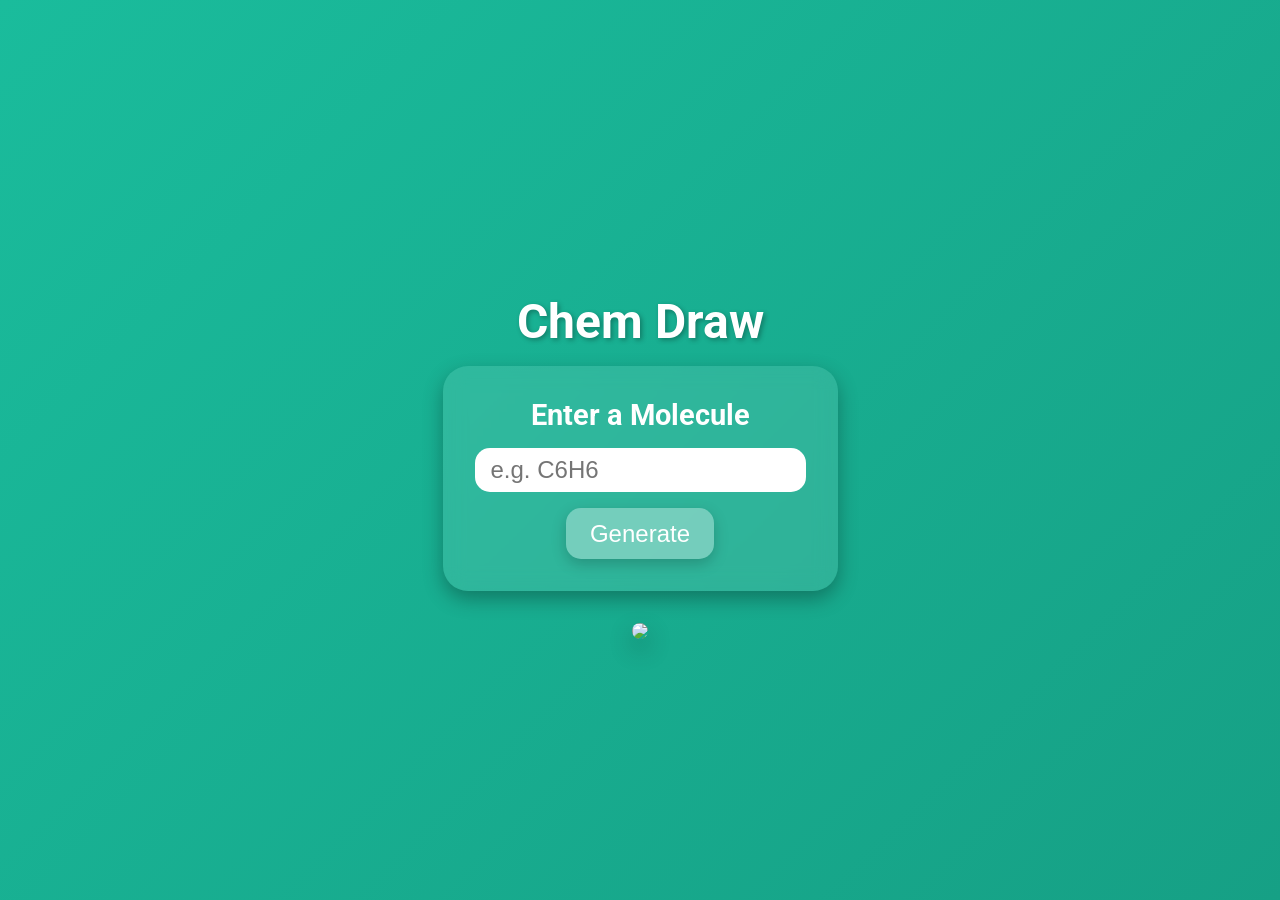
==== templates/index.html @ 0d9d14cb "Furnished some frontend" ====
<!DOCTYPE html>
<html>

<head>
    <title>Chem Draw</title>
    <link href="https://fonts.googleapis.com/css2?family=Roboto:wght@400;700&display=swap" rel="stylesheet">
    <style>
        body {
            margin: 0;
            padding: 0;
            font-family: 'Roboto', sans-serif;
            background: linear-gradient(135deg, #1abc9c, #16a085);
            display: flex;
            flex-direction: column;
            justify-content: center;
            align-items: center;
            min-height: 100vh;
            color: #fff;
        }

        h1 {
            font-size: 3rem;
            text-shadow: 2px 2px 5px rgba(0, 0, 0, 0.3);
            margin-bottom: 1rem;
        }

        #faltu {
            display: flex;
            flex-direction: column;
            align-items: center;
            background: rgba(255, 255, 255, 0.1);
            padding: 2rem;
            border-radius: 25px;
            box-shadow: 0 8px 20px rgba(0, 0, 0, 0.3);
            backdrop-filter: blur(10px);
            gap: 1rem;
        }

        #faltu h2 {
            font-size: 1.8rem;
            margin: 0;
        }

        #formula {
            padding: 0.5rem 1rem;
            font-size: 1.5rem;
            border-radius: 15px;
            border: none;
            outline: none;
            min-width: 250px;
            transition: all 0.3s ease;
        }

        #formula:focus {
            box-shadow: 0 0 10px #fff;
            transform: scale(1.05);
        }

        button {
            padding: 0.7rem 1.5rem;
            font-size: 1.5rem;
            border: none;
            border-radius: 15px;
            background: #ffffff55;
            color: #fff;
            cursor: pointer;
            transition: all 0.3s ease;
            box-shadow: 0 5px 15px rgba(0, 0, 0, 0.2);
        }

        button:hover {
            background: #fff;
            color: #16a085;
            transform: translateY(-2px) scale(1.05);
            box-shadow: 0 8px 20px rgba(0, 0, 0, 0.3);
        }

        #result {
            margin-top: 2rem;
            max-width: 80%;
            border-radius: 20px;
            box-shadow: 0 10px 25px rgba(0, 0, 0, 0.3);
            transition: transform 0.3s ease;
        }

        #result:hover {
            transform: scale(1.02);
        }

        @media (max-width: 600px) {
            #faltu {
                width: 90%;
            }

            #formula {
                width: 100%;
            }
        }
    </style>
</head>

<body>
    <h1>Chem Draw</h1>

    <div id="faltu">
        <h2>Enter a Molecule</h2>
        <input type="text" id="formula" placeholder="e.g. C6H6">
        <button onclick="backend()">Generate</button>
    </div>

    <img src="/static/molecules_grid.png?v=0" id="result">

    <script>
        async function backend() {
            const formula = document.getElementById("formula").value;
            if (!formula) return alert("Enter a formula");

            await fetch("/generate", {
                method: "POST",
                headers: { "Content-Type": "application/json" },
                body: JSON.stringify({ formula })
            });

            // cache buster
            const img = document.getElementById("result");
            img.src = "/static/molecules_grid.png?v=" + Date.now();
        }
    </script>
</body>

</html>
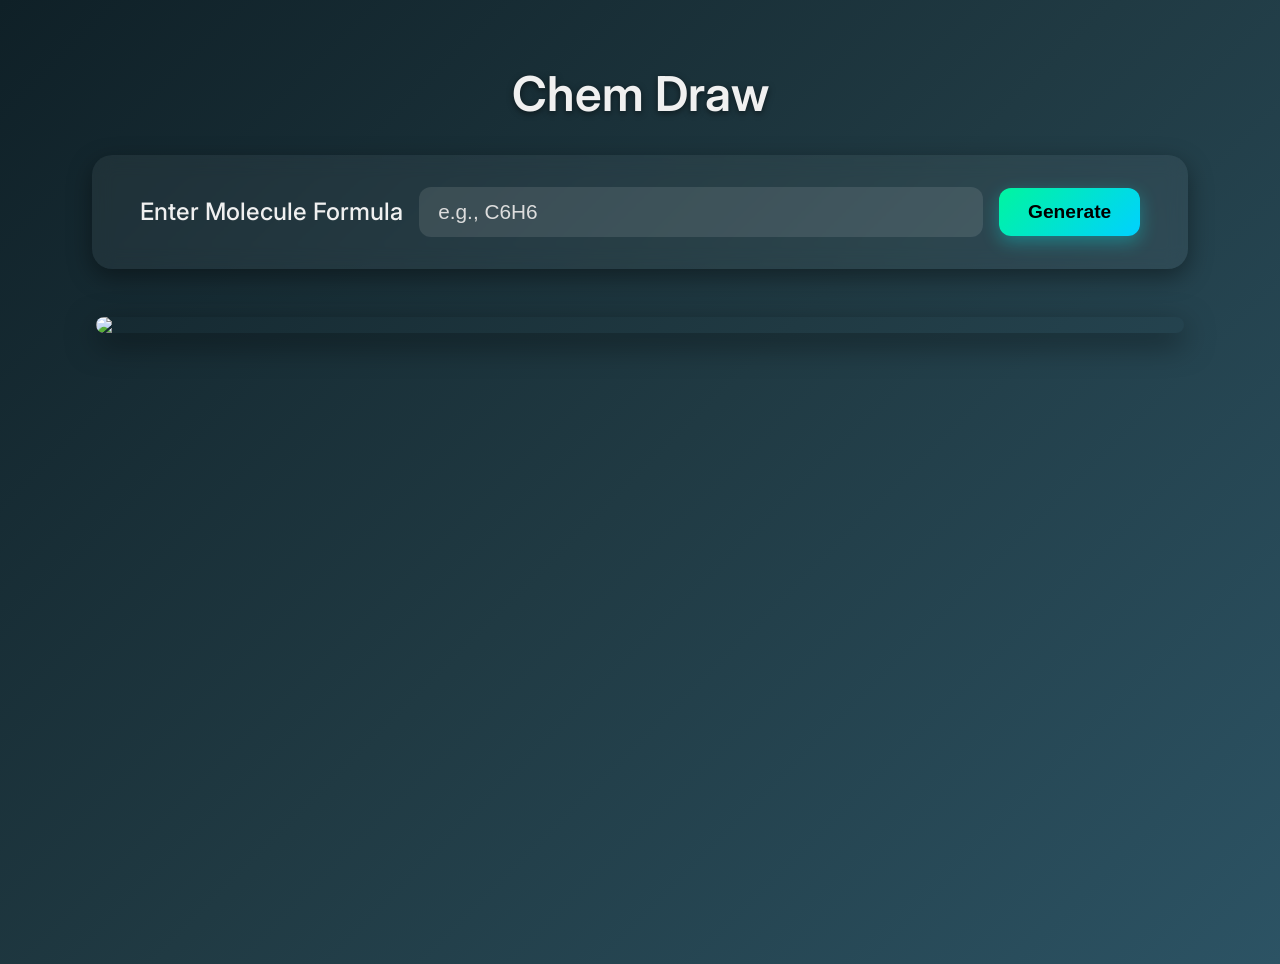
==== commit cd4425cb: "trying new frontend" ====
--- a/templates/index.html
+++ b/templates/index.html
@@ -3,83 +3,96 @@
 
 <head>
     <title>Chem Draw</title>
-    <link href="https://fonts.googleapis.com/css2?family=Roboto:wght@400;700&display=swap" rel="stylesheet">
+    <link href="https://fonts.googleapis.com/css2?family=Inter:wght@400;600&display=swap" rel="stylesheet">
     <style>
         body {
             margin: 0;
-            padding: 0;
-            font-family: 'Roboto', sans-serif;
-            background: linear-gradient(135deg, #1abc9c, #16a085);
+            font-family: 'Inter', sans-serif;
+            background: linear-gradient(135deg, #0f2027, #203a43, #2c5364);
             display: flex;
             flex-direction: column;
-            justify-content: center;
             align-items: center;
             min-height: 100vh;
-            color: #fff;
+            color: #f0f0f0;
+            padding: 2rem 0;
         }
 
         h1 {
             font-size: 3rem;
-            text-shadow: 2px 2px 5px rgba(0, 0, 0, 0.3);
-            margin-bottom: 1rem;
+            font-weight: 600;
+            margin-bottom: 2rem;
+            text-shadow: 0 2px 6px rgba(0, 0, 0, 0.5);
         }
 
         #faltu {
             display: flex;
-            flex-direction: column;
+            flex-direction: row;
             align-items: center;
-            background: rgba(255, 255, 255, 0.1);
-            padding: 2rem;
-            border-radius: 25px;
-            box-shadow: 0 8px 20px rgba(0, 0, 0, 0.3);
+            justify-content: center;
+            gap: 1rem;
+            padding: 2rem 3rem;
+            background: rgba(255, 255, 255, 0.05);
+            border-radius: 20px;
+            box-shadow: 0 8px 25px rgba(0, 0, 0, 0.4);
             backdrop-filter: blur(10px);
-            gap: 1rem;
+            width: 80%;
+            max-width: 1000px;
+            margin-bottom: 3rem;
+            flex-wrap: wrap;
         }
 
         #faltu h2 {
-            font-size: 1.8rem;
+            font-size: 1.5rem;
+            font-weight: 500;
             margin: 0;
+            min-width: 180px;
         }
 
         #formula {
-            padding: 0.5rem 1rem;
-            font-size: 1.5rem;
-            border-radius: 15px;
+            padding: 0.8rem 1.2rem;
+            font-size: 1.3rem;
+            border-radius: 12px;
             border: none;
             outline: none;
+            flex: 1;
             min-width: 250px;
+            background: rgba(255, 255, 255, 0.1);
+            color: #fff;
             transition: all 0.3s ease;
         }
 
+        #formula::placeholder {
+            color: #ddd;
+        }
+
         #formula:focus {
-            box-shadow: 0 0 10px #fff;
-            transform: scale(1.05);
+            box-shadow: 0 0 15px rgba(0, 255, 255, 0.6);
+            transform: scale(1.03);
         }
 
         button {
-            padding: 0.7rem 1.5rem;
-            font-size: 1.5rem;
+            padding: 0.8rem 1.8rem;
+            font-size: 1.2rem;
+            border-radius: 12px;
             border: none;
-            border-radius: 15px;
-            background: #ffffff55;
-            color: #fff;
+            background: linear-gradient(135deg, #00f5a0, #00d1ff);
+            color: #000;
+            font-weight: 600;
             cursor: pointer;
             transition: all 0.3s ease;
-            box-shadow: 0 5px 15px rgba(0, 0, 0, 0.2);
+            box-shadow: 0 6px 18px rgba(0, 255, 255, 0.3);
         }
 
         button:hover {
-            background: #fff;
-            color: #16a085;
             transform: translateY(-2px) scale(1.05);
-            box-shadow: 0 8px 20px rgba(0, 0, 0, 0.3);
+            box-shadow: 0 8px 25px rgba(0, 255, 255, 0.5);
         }
 
         #result {
-            margin-top: 2rem;
-            max-width: 80%;
+            width: 85%;
+            max-width: 1200px;
             border-radius: 20px;
-            box-shadow: 0 10px 25px rgba(0, 0, 0, 0.3);
+            box-shadow: 0 10px 30px rgba(0, 0, 0, 0.5);
             transition: transform 0.3s ease;
         }
 
@@ -87,12 +100,17 @@
             transform: scale(1.02);
         }
 
-        @media (max-width: 600px) {
+        @media (max-width: 900px) {
             #faltu {
+                flex-direction: column;
                 width: 90%;
             }
 
             #formula {
+                width: 100%;
+            }
+
+            button {
                 width: 100%;
             }
         }
@@ -103,8 +121,8 @@
     <h1>Chem Draw</h1>
 
     <div id="faltu">
-        <h2>Enter a Molecule</h2>
-        <input type="text" id="formula" placeholder="e.g. C6H6">
+        <h2>Enter Molecule Formula</h2>
+        <input type="text" id="formula" placeholder="e.g., C6H6">
         <button onclick="backend()">Generate</button>
     </div>
 
@@ -121,7 +139,6 @@
                 body: JSON.stringify({ formula })
             });
 
-            // cache buster
             const img = document.getElementById("result");
             img.src = "/static/molecules_grid.png?v=" + Date.now();
         }
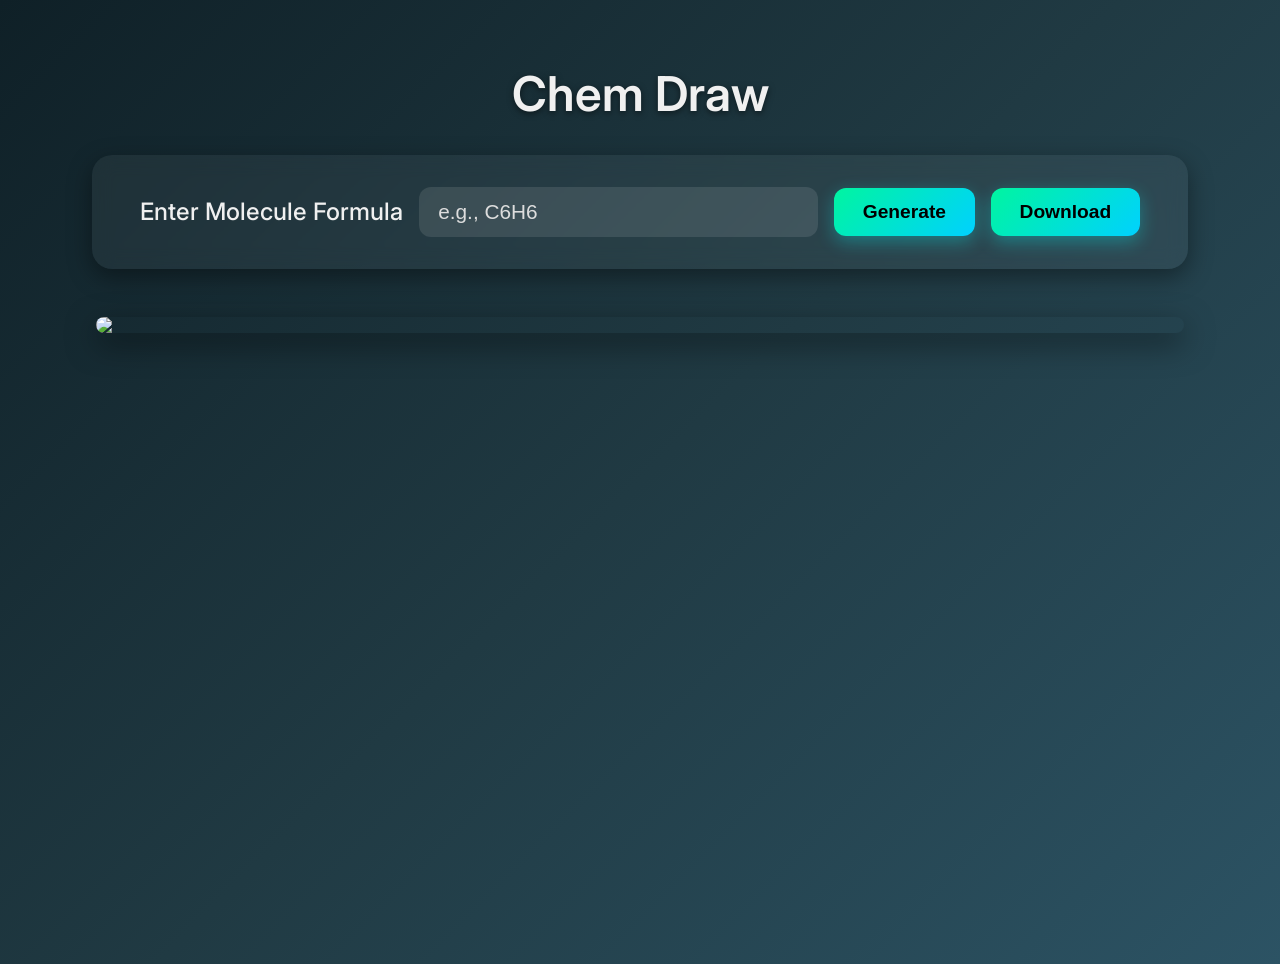
==== commit 120690cd: "Added Unique PNG creation and a download button" ====
--- a/templates/index.html
+++ b/templates/index.html
@@ -122,27 +122,55 @@
 
     <div id="faltu">
         <h2>Enter Molecule Formula</h2>
-        <input type="text" id="formula" placeholder="e.g., C6H6">
-        <button onclick="backend()">Generate</button>
+        <input type="text" id="formula" placeholder="e.g., C6H6" />
+        <button onclick="validate()">Generate</button>
+        <button id="downloadBtn">Download</button>
     </div>
 
     <img src="/static/molecules_grid.png?v=0" id="result">
+    <p id="warn" style="color:red; display:none;">
+        Only C, H, N with valid numbers allowed
+    </p>
 
     <script>
+        function validate() {
+            const s = document.getElementById("formula").value;
+            const warn = document.getElementById("warn");
+
+            const regex = /^((C|H|N)([1-9][0-9]*)?)+$/;
+            warn.style.display = regex.test(s) ? "none" : "block";
+            if (s !== "" && !regex.test(s)) {
+                alert("Only C, H, N with valid numbers allowed (e.g. C6H6)");
+            }
+            else {
+                backend()
+            }
+        }
+
         async function backend() {
             const formula = document.getElementById("formula").value;
             if (!formula) return alert("Enter a formula");
 
-            await fetch("/generate", {
+            const resp = await fetch("/generate", {
                 method: "POST",
                 headers: { "Content-Type": "application/json" },
                 body: JSON.stringify({ formula })
             });
 
+            const data = await resp.json();
+            document.getElementById("result").src = data.img;
+            // img.src = "/static/molecules_grid.png?v=" + Date.now();
+        }
+        
+        document.getElementById("downloadBtn").addEventListener("click", () => {
             const img = document.getElementById("result");
-            img.src = "/static/molecules_grid.png?v=" + Date.now();
-        }
+            const link = document.createElement("a");
+            link.href = img.src;  // Base64 from backend
+            link.download = "molecule.png"; // default filename
+            link.click();
+        });
+
     </script>
 </body>
 
-</html>
+</html>
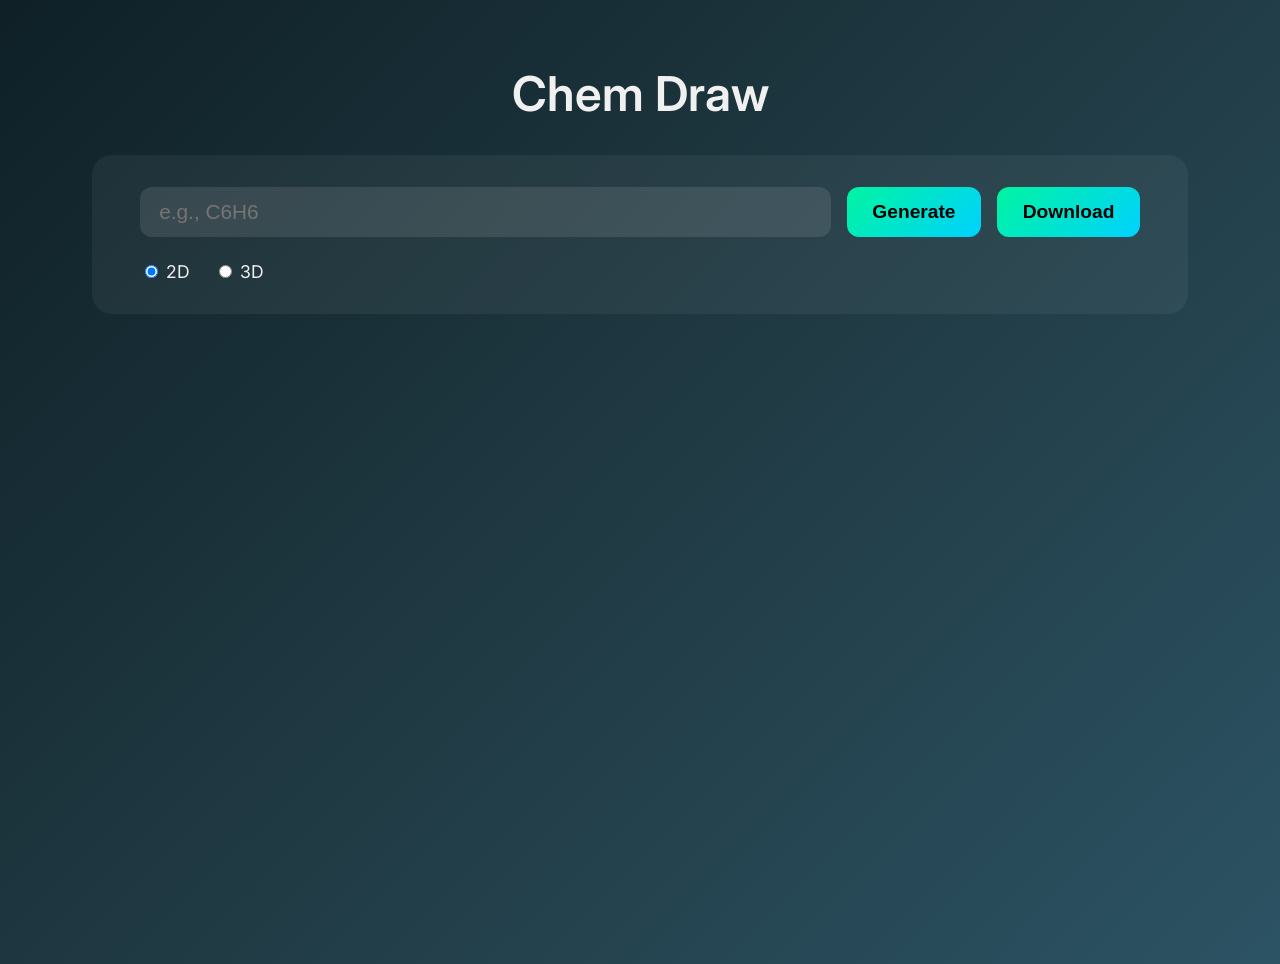
==== commit 03ec0de0: "Added 3D visualization of Molecules" ====
--- a/templates/index.html
+++ b/templates/index.html
@@ -3,151 +3,151 @@
 
 <head>
     <title>Chem Draw</title>
+
+    <script src="https://3Dmol.org/build/3Dmol-min.js"></script>
     <link href="https://fonts.googleapis.com/css2?family=Inter:wght@400;600&display=swap" rel="stylesheet">
+
     <style>
         body {
             margin: 0;
             font-family: 'Inter', sans-serif;
             background: linear-gradient(135deg, #0f2027, #203a43, #2c5364);
-            display: flex;
-            flex-direction: column;
-            align-items: center;
             min-height: 100vh;
             color: #f0f0f0;
             padding: 2rem 0;
         }
 
         h1 {
+            text-align: center;
             font-size: 3rem;
             font-weight: 600;
             margin-bottom: 2rem;
-            text-shadow: 0 2px 6px rgba(0, 0, 0, 0.5);
-        }
-
-        #faltu {
-            display: flex;
-            flex-direction: row;
-            align-items: center;
-            justify-content: center;
+        }
+
+        #Main {
+            margin: 0 auto 2rem auto;
+            display: flex;
+            flex-wrap: wrap;
             gap: 1rem;
             padding: 2rem 3rem;
             background: rgba(255, 255, 255, 0.05);
             border-radius: 20px;
-            box-shadow: 0 8px 25px rgba(0, 0, 0, 0.4);
-            backdrop-filter: blur(10px);
             width: 80%;
             max-width: 1000px;
-            margin-bottom: 3rem;
-            flex-wrap: wrap;
-        }
-
-        #faltu h2 {
-            font-size: 1.5rem;
-            font-weight: 500;
-            margin: 0;
-            min-width: 180px;
         }
 
         #formula {
+            flex: 1;
             padding: 0.8rem 1.2rem;
             font-size: 1.3rem;
             border-radius: 12px;
             border: none;
-            outline: none;
-            flex: 1;
-            min-width: 250px;
             background: rgba(255, 255, 255, 0.1);
             color: #fff;
-            transition: all 0.3s ease;
-        }
-
-        #formula::placeholder {
-            color: #ddd;
-        }
-
-        #formula:focus {
-            box-shadow: 0 0 15px rgba(0, 255, 255, 0.6);
-            transform: scale(1.03);
         }
 
         button {
-            padding: 0.8rem 1.8rem;
+            padding: 0.8rem 1.6rem;
             font-size: 1.2rem;
             border-radius: 12px;
             border: none;
             background: linear-gradient(135deg, #00f5a0, #00d1ff);
-            color: #000;
             font-weight: 600;
             cursor: pointer;
-            transition: all 0.3s ease;
-            box-shadow: 0 6px 18px rgba(0, 255, 255, 0.3);
-        }
-
-        button:hover {
-            transform: translateY(-2px) scale(1.05);
-            box-shadow: 0 8px 25px rgba(0, 255, 255, 0.5);
-        }
-
-        #result {
-            width: 85%;
-            max-width: 1200px;
+        }
+
+        #modeToggle {
+            width: 100%;
+            display: flex;
+            gap: 1.5rem;
+            margin-top: 0.5rem;
+            font-size: 1.1rem;
+        }
+
+        .content {
+            width: 100%;
+            display: flex;
+            justify-content: center;
+        }
+
+        .page {
+            display: none;
+            flex-direction: column;
+            align-items: center;
+            width: 100%;
+        }
+
+        #page2d img {
+            max-width: 80%;
             border-radius: 20px;
-            box-shadow: 0 10px 30px rgba(0, 0, 0, 0.5);
-            transition: transform 0.3s ease;
-        }
-
-        #result:hover {
-            transform: scale(1.02);
-        }
-
-        @media (max-width: 900px) {
-            #faltu {
-                flex-direction: column;
-                width: 90%;
-            }
-
-            #formula {
-                width: 100%;
-            }
-
-            button {
-                width: 100%;
-            }
+        }
+
+        #viewer3d {
+            position: relative;
+            width: 700px;
+            height: 700px;
+            background: #111;
+            border-radius: 100px;
+            box-shadow: 0 20px 50px rgba(0, 0, 0, 0.5);
+        }
+
+        #nav3d {
+            margin-top: 1.5rem;
+            display: flex;
+            gap: 1rem;
+            align-items: center;
+        }
+
+        #indexLabel {
+            font-size: 1.1rem;
         }
     </style>
 </head>
 
 <body>
+
     <h1>Chem Draw</h1>
 
-    <div id="faltu">
-        <h2>Enter Molecule Formula</h2>
+    <div id="Main">
         <input type="text" id="formula" placeholder="e.g., C6H6" />
-        <button onclick="validate()">Generate</button>
+        <button onclick="run()">Generate</button>
         <button id="downloadBtn">Download</button>
+        <div id="modeToggle">
+            <label><input type="radio" name="mode" value="2d" checked> 2D</label>
+            <label><input type="radio" name="mode" value="3d"> 3D</label>
+        </div>
     </div>
 
-    <img src="/static/molecules_grid.png?v=0" id="result">
-    <p id="warn" style="color:red; display:none;">
-        Only C, H, N with valid numbers allowed
-    </p>
+    <div class="content">
+        <div id="page2d" class="page"></div>
+
+        <div id="page3d" class="page">
+            <div id="viewer3d"></div>
+            <div id="nav3d">
+                <button onclick="prevMol()">◀ Previous</button>
+                <span id="indexLabel"></span>
+                <button onclick="nextMol()">Next ▶</button>
+            </div>
+        </div>
+    </div>
 
     <script>
-        function validate() {
-            const s = document.getElementById("formula").value;
-            const warn = document.getElementById("warn");
-
-            const regex = /^((C|H|N)([1-9][0-9]*)?)+$/;
-            warn.style.display = regex.test(s) ? "none" : "block";
-            if (s !== "" && !regex.test(s)) {
-                alert("Only C, H, N with valid numbers allowed (e.g. C6H6)");
-            }
-            else {
-                backend()
-            }
-        }
-
-        async function backend() {
+        function getMode() {
+            return document.querySelector('input[name="mode"]:checked').value;
+        }
+
+        function showPage(id) {
+            document.getElementById("page2d").style.display = "none";
+            document.getElementById("page3d").style.display = "none";
+            document.getElementById(id).style.display = "flex";
+        }
+
+        async function run() {
+            getMode() === "2d" ? run2D() : run3D();
+        }
+
+        async function run2D() {
+            showPage("page2d");
             const formula = document.getElementById("formula").value;
             if (!formula) return alert("Enter a formula");
 
@@ -158,19 +158,85 @@
             });
 
             const data = await resp.json();
-            document.getElementById("result").src = data.img;
-            // img.src = "/static/molecules_grid.png?v=" + Date.now();
-        }
-        
+            document.getElementById("page2d").innerHTML =
+                `<img id="result" src="${data.img}">`;
+
+        }
+
+        let molecules = [];
+        let index = 0;
+
+        async function run3D() {
+            showPage("page3d");
+
+            const formula = document.getElementById("formula").value;
+            if (!formula) return alert("Enter a formula");
+
+            const resp = await fetch("/generate", {
+                method: "POST",
+                headers: { "Content-Type": "application/json" },
+                body: JSON.stringify({ formula })
+            });
+
+            const data = await resp.json();
+
+            molecules = data.molecules;
+
+            if (!molecules.length) {
+                alert("No molecules generated");
+                return;
+            }
+
+            index = 0;
+            renderMol();
+        }
+
+
+        function renderMol() {
+            const box = document.getElementById("viewer3d");
+            box.innerHTML = "";
+
+            box.getBoundingClientRect();
+
+            const viewer = $3Dmol.createViewer(box, { backgroundColor: "black" });
+            viewer.addModel(molecules[index].pdb, "pdb");
+            viewer.setStyle({}, { stick: {} });
+            viewer.zoomTo();
+
+
+            viewer.resize();
+            viewer.render();
+
+            document.getElementById("indexLabel").textContent =
+                `Molecule ${index + 1} / ${molecules.length}`;
+        }
+
+
+        function nextMol() {
+            if (index < molecules.length - 1) {
+                index++;
+                renderMol();
+            }
+        }
+
+        function prevMol() {
+            if (index > 0) {
+                index--;
+                renderMol();
+            }
+        }
+
+
         document.getElementById("downloadBtn").addEventListener("click", () => {
             const img = document.getElementById("result");
             const link = document.createElement("a");
-            link.href = img.src;  // Base64 from backend
-            link.download = "molecule.png"; // default filename
+            link.href = img.src;
+            link.download = "molecule.png";
             link.click();
         });
 
     </script>
+
 </body>
 
 </html>
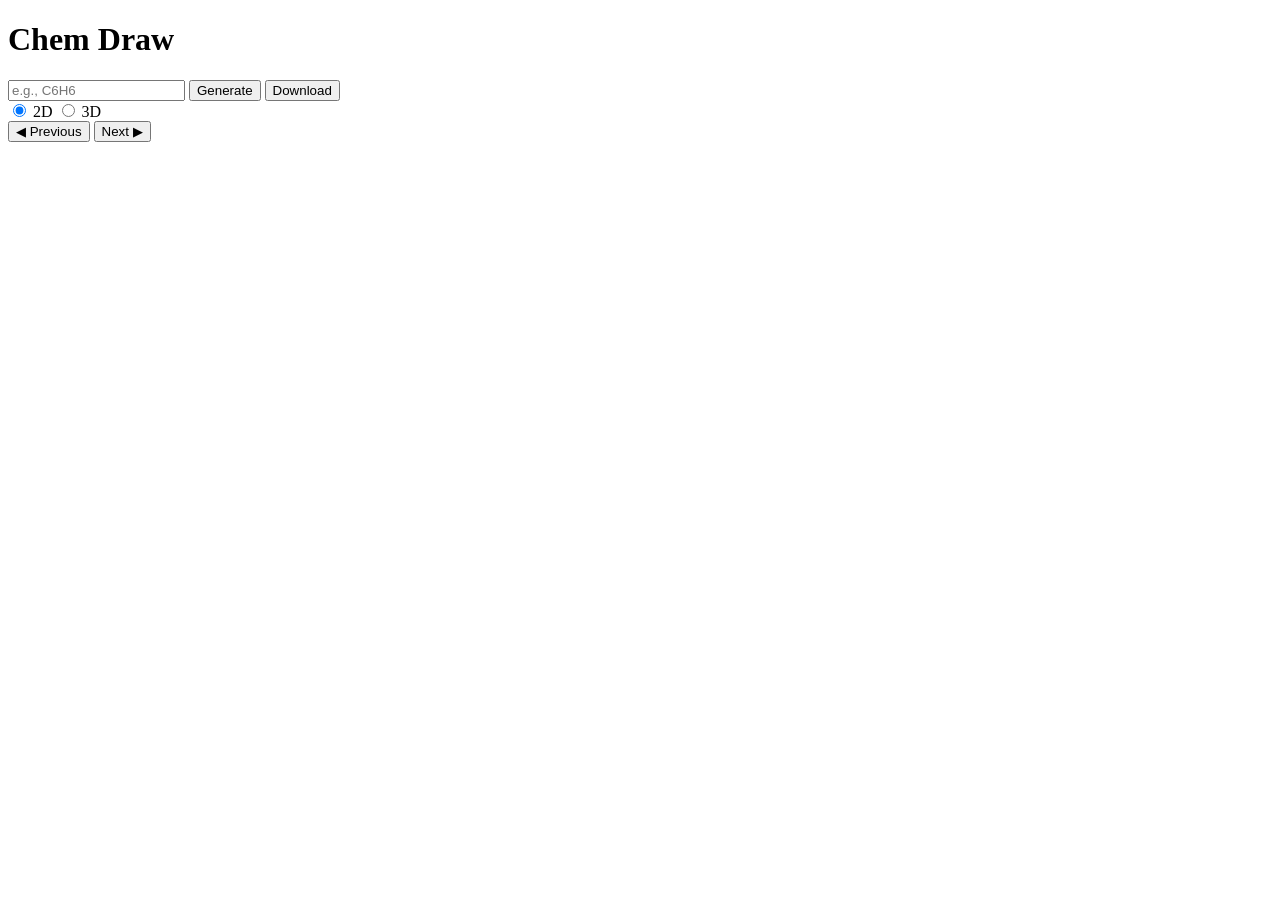
==== commit f3148900: "Imporve UI,Benchmarking" ====
--- a/templates/index.html
+++ b/templates/index.html
@@ -6,102 +6,7 @@
 
     <script src="https://3Dmol.org/build/3Dmol-min.js"></script>
     <link href="https://fonts.googleapis.com/css2?family=Inter:wght@400;600&display=swap" rel="stylesheet">
-
-    <style>
-        body {
-            margin: 0;
-            font-family: 'Inter', sans-serif;
-            background: linear-gradient(135deg, #0f2027, #203a43, #2c5364);
-            min-height: 100vh;
-            color: #f0f0f0;
-            padding: 2rem 0;
-        }
-
-        h1 {
-            text-align: center;
-            font-size: 3rem;
-            font-weight: 600;
-            margin-bottom: 2rem;
-        }
-
-        #Main {
-            margin: 0 auto 2rem auto;
-            display: flex;
-            flex-wrap: wrap;
-            gap: 1rem;
-            padding: 2rem 3rem;
-            background: rgba(255, 255, 255, 0.05);
-            border-radius: 20px;
-            width: 80%;
-            max-width: 1000px;
-        }
-
-        #formula {
-            flex: 1;
-            padding: 0.8rem 1.2rem;
-            font-size: 1.3rem;
-            border-radius: 12px;
-            border: none;
-            background: rgba(255, 255, 255, 0.1);
-            color: #fff;
-        }
-
-        button {
-            padding: 0.8rem 1.6rem;
-            font-size: 1.2rem;
-            border-radius: 12px;
-            border: none;
-            background: linear-gradient(135deg, #00f5a0, #00d1ff);
-            font-weight: 600;
-            cursor: pointer;
-        }
-
-        #modeToggle {
-            width: 100%;
-            display: flex;
-            gap: 1.5rem;
-            margin-top: 0.5rem;
-            font-size: 1.1rem;
-        }
-
-        .content {
-            width: 100%;
-            display: flex;
-            justify-content: center;
-        }
-
-        .page {
-            display: none;
-            flex-direction: column;
-            align-items: center;
-            width: 100%;
-        }
-
-        #page2d img {
-            max-width: 80%;
-            border-radius: 20px;
-        }
-
-        #viewer3d {
-            position: relative;
-            width: 700px;
-            height: 700px;
-            background: #111;
-            border-radius: 100px;
-            box-shadow: 0 20px 50px rgba(0, 0, 0, 0.5);
-        }
-
-        #nav3d {
-            margin-top: 1.5rem;
-            display: flex;
-            gap: 1rem;
-            align-items: center;
-        }
-
-        #indexLabel {
-            font-size: 1.1rem;
-        }
-    </style>
+    <link rel="stylesheet" href="/static/styles.css">
 </head>
 
 <body>
@@ -116,6 +21,7 @@
             <label><input type="radio" name="mode" value="2d" checked> 2D</label>
             <label><input type="radio" name="mode" value="3d"> 3D</label>
         </div>
+        <div id="statusBar" data-state="info"></div>
     </div>
 
     <div class="content">
@@ -131,111 +37,7 @@
         </div>
     </div>
 
-    <script>
-        function getMode() {
-            return document.querySelector('input[name="mode"]:checked').value;
-        }
-
-        function showPage(id) {
-            document.getElementById("page2d").style.display = "none";
-            document.getElementById("page3d").style.display = "none";
-            document.getElementById(id).style.display = "flex";
-        }
-
-        async function run() {
-            getMode() === "2d" ? run2D() : run3D();
-        }
-
-        async function run2D() {
-            showPage("page2d");
-            const formula = document.getElementById("formula").value;
-            if (!formula) return alert("Enter a formula");
-
-            const resp = await fetch("/generate", {
-                method: "POST",
-                headers: { "Content-Type": "application/json" },
-                body: JSON.stringify({ formula })
-            });
-
-            const data = await resp.json();
-            document.getElementById("page2d").innerHTML =
-                `<img id="result" src="${data.img}">`;
-
-        }
-
-        let molecules = [];
-        let index = 0;
-
-        async function run3D() {
-            showPage("page3d");
-
-            const formula = document.getElementById("formula").value;
-            if (!formula) return alert("Enter a formula");
-
-            const resp = await fetch("/generate", {
-                method: "POST",
-                headers: { "Content-Type": "application/json" },
-                body: JSON.stringify({ formula })
-            });
-
-            const data = await resp.json();
-
-            molecules = data.molecules;
-
-            if (!molecules.length) {
-                alert("No molecules generated");
-                return;
-            }
-
-            index = 0;
-            renderMol();
-        }
-
-
-        function renderMol() {
-            const box = document.getElementById("viewer3d");
-            box.innerHTML = "";
-
-            box.getBoundingClientRect();
-
-            const viewer = $3Dmol.createViewer(box, { backgroundColor: "black" });
-            viewer.addModel(molecules[index].pdb, "pdb");
-            viewer.setStyle({}, { stick: {} });
-            viewer.zoomTo();
-
-
-            viewer.resize();
-            viewer.render();
-
-            document.getElementById("indexLabel").textContent =
-                `Molecule ${index + 1} / ${molecules.length}`;
-        }
-
-
-        function nextMol() {
-            if (index < molecules.length - 1) {
-                index++;
-                renderMol();
-            }
-        }
-
-        function prevMol() {
-            if (index > 0) {
-                index--;
-                renderMol();
-            }
-        }
-
-
-        document.getElementById("downloadBtn").addEventListener("click", () => {
-            const img = document.getElementById("result");
-            const link = document.createElement("a");
-            link.href = img.src;
-            link.download = "molecule.png";
-            link.click();
-        });
-
-    </script>
+    <script src="/static/app.js"></script>
 
 </body>
 
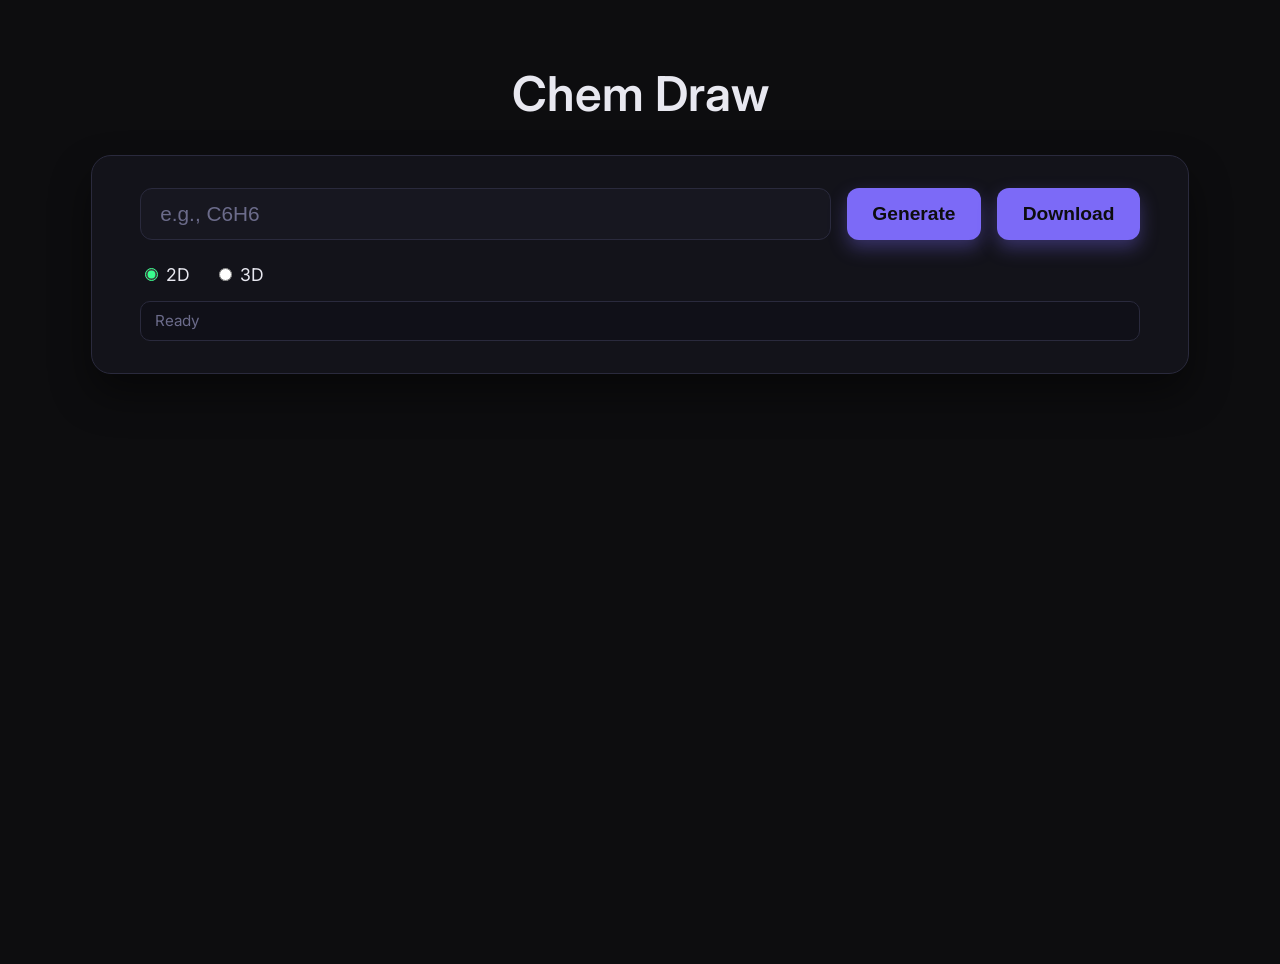
==== commit 75b83917: "Seprate out 2d and 3d requests" ====
--- a/templates/index.html
+++ b/templates/index.html
@@ -15,8 +15,8 @@
 
     <div id="Main">
         <input type="text" id="formula" placeholder="e.g., C6H6" />
-        <button onclick="run()">Generate</button>
-        <button id="downloadBtn">Download</button>
+        <button id="generateBtn" type="button">Generate</button>
+        <button id="downloadBtn" type="button">Download</button>
         <div id="modeToggle">
             <label><input type="radio" name="mode" value="2d" checked> 2D</label>
             <label><input type="radio" name="mode" value="3d"> 3D</label>
@@ -30,9 +30,9 @@
         <div id="page3d" class="page">
             <div id="viewer3d"></div>
             <div id="nav3d">
-                <button onclick="prevMol()">◀ Previous</button>
+                <button id="prevBtn" type="button">◀ Previous</button>
                 <span id="indexLabel"></span>
-                <button onclick="nextMol()">Next ▶</button>
+                <button id="nextBtn" type="button">Next ▶</button>
             </div>
         </div>
     </div>
--- a/static/styles.css
+++ b/static/styles.css
@@ -0,0 +1,271 @@
+body {
+    margin: 0;
+    font-family: 'Inter', sans-serif;
+    background: #0d0d0f;
+    min-height: 100vh;
+    color: #e8e8f0;
+    padding: 2rem 0;
+    position: relative;
+    overflow-x: hidden;
+}
+
+body::before {
+    content: "";
+    position: fixed;
+    inset: 0;
+    background-image:
+        radial-gradient(circle at 1px 1px, rgba(255, 255, 255, 0.05) 1px, transparent 0);
+    background-size: 3px 3px;
+    opacity: 0.08;
+    pointer-events: none;
+    z-index: 0;
+}
+
+body > * {
+    position: relative;
+    z-index: 1;
+}
+
+h1 {
+    text-align: center;
+    font-size: 3rem;
+    font-weight: 600;
+    margin-bottom: 2rem;
+}
+
+#navBar {
+    margin: 0 auto 2rem auto;
+    display: flex;
+    align-items: center;
+    justify-content: space-between;
+    width: 85%;
+    max-width: 1100px;
+    padding: 0.9rem 1.5rem;
+    background: #13131a;
+    border: 1px solid #2a2a3d;
+    border-radius: 16px;
+    box-shadow: 0 18px 36px rgba(0, 0, 0, 0.45);
+}
+
+#navBrand {
+    font-size: 1.4rem;
+    font-weight: 600;
+    color: #e8e8f0;
+    letter-spacing: 0.02em;
+}
+
+#navLinks {
+    display: flex;
+    gap: 1rem;
+}
+
+.navLink {
+    text-decoration: none;
+    color: #6b6b8a;
+    font-weight: 600;
+    padding: 0.3rem 0.2rem;
+    border-bottom: 2px solid transparent;
+}
+
+.navLink.active {
+    color: #39ff8f;
+    border-bottom-color: #39ff8f;
+}
+
+#Main {
+    margin: 0 auto 2rem auto;
+    display: flex;
+    flex-wrap: wrap;
+    gap: 1rem;
+    padding: 2rem 3rem;
+    background: #13131a;
+    border-radius: 20px;
+    border: 1px solid #2a2a3d;
+    box-shadow: 0 20px 40px rgba(0, 0, 0, 0.45);
+    width: 80%;
+    max-width: 1000px;
+}
+
+#ViewMain {
+    margin: 0 auto 2rem auto;
+    display: flex;
+    flex-wrap: wrap;
+    gap: 1rem;
+    padding: 2rem 3rem;
+    background: #13131a;
+    border-radius: 20px;
+    border: 1px solid #2a2a3d;
+    box-shadow: 0 20px 40px rgba(0, 0, 0, 0.45);
+    width: 80%;
+    max-width: 1000px;
+}
+
+#formula {
+    flex: 1;
+    padding: 0.8rem 1.2rem;
+    font-size: 1.3rem;
+    border-radius: 12px;
+    border: 1px solid #2a2a3d;
+    background: #171720;
+    color: #e8e8f0;
+}
+
+#formula::placeholder {
+    color: #6b6b8a;
+}
+
+input[type="file"] {
+    color: #6b6b8a;
+}
+
+button {
+    padding: 0.8rem 1.6rem;
+    font-size: 1.2rem;
+    border-radius: 12px;
+    border: none;
+    background: #7c6af7;
+    color: #0d0d0f;
+    font-weight: 600;
+    cursor: pointer;
+    transition: transform 0.15s ease, box-shadow 0.15s ease, background 0.15s ease;
+    box-shadow: 0 8px 18px rgba(124, 106, 247, 0.35);
+}
+
+button:hover {
+    transform: translateY(-1px);
+    background: #8c7cff;
+}
+
+button:active {
+    transform: translateY(0);
+    background: #6b5be6;
+}
+
+#modeToggle {
+    width: 100%;
+    display: flex;
+    gap: 1.5rem;
+    margin-top: 0.5rem;
+    font-size: 1.1rem;
+    color: #e8e8f0;
+}
+
+#modeToggle input[type="radio"] {
+    accent-color: #39ff8f;
+}
+
+#statusBar {
+    width: 100%;
+    padding: 0.6rem 0.9rem;
+    border-radius: 10px;
+    border: 1px solid #2a2a3d;
+    background: #101018;
+    color: #6b6b8a;
+    font-size: 0.95rem;
+    min-height: 1.2rem;
+}
+
+#viewStatusBar {
+    width: 100%;
+    padding: 0.6rem 0.9rem;
+    border-radius: 10px;
+    border: 1px solid #2a2a3d;
+    background: #101018;
+    color: #6b6b8a;
+    font-size: 0.95rem;
+    min-height: 1.2rem;
+}
+
+#statusBar[data-state="success"] {
+    color: #39ff8f;
+    border-color: #2a3d2f;
+}
+
+#statusBar[data-state="error"] {
+    color: #ff6b6b;
+    border-color: #4b2a35;
+}
+
+#viewStatusBar[data-state="success"] {
+    color: #39ff8f;
+    border-color: #2a3d2f;
+}
+
+#viewStatusBar[data-state="error"] {
+    color: #ff6b6b;
+    border-color: #4b2a35;
+}
+
+.content {
+    width: 100%;
+    display: flex;
+    justify-content: center;
+}
+
+.page {
+    display: none;
+    flex-direction: column;
+    align-items: center;
+    width: 100%;
+}
+
+#page2d img {
+    max-width: 80%;
+    border-radius: 20px;
+    border: 1px solid #2a2a3d;
+    box-shadow: 0 18px 40px rgba(0, 0, 0, 0.45);
+}
+
+#viewer3d {
+    position: relative;
+    width: 700px;
+    height: 700px;
+    background: #13131a;
+    border-radius: 28px;
+    border: 1px solid #2a2a3d;
+    box-shadow: 0 20px 50px rgba(0, 0, 0, 0.6);
+}
+
+#viewLayout {
+    margin: 0 auto 2rem auto;
+    width: 80%;
+    max-width: 1100px;
+    display: grid;
+    grid-template-columns: repeat(auto-fit, minmax(320px, 1fr));
+    gap: 1.5rem;
+}
+
+.viewerPanel {
+    background: #13131a;
+    border: 1px solid #2a2a3d;
+    border-radius: 20px;
+    padding: 1rem;
+    box-shadow: 0 18px 40px rgba(0, 0, 0, 0.45);
+}
+
+#view2d img {
+    width: 100%;
+    border-radius: 16px;
+    border: 1px solid #2a2a3d;
+}
+
+#viewer3dSingle {
+    position: relative;
+    width: 100%;
+    height: 480px;
+    background: #13131a;
+    border-radius: 16px;
+    border: 1px solid #2a2a3d;
+}
+
+#nav3d {
+    margin-top: 1.5rem;
+    display: flex;
+    gap: 1rem;
+    align-items: center;
+}
+
+#indexLabel {
+    font-size: 1.1rem;
+    color: #6b6b8a;
+}
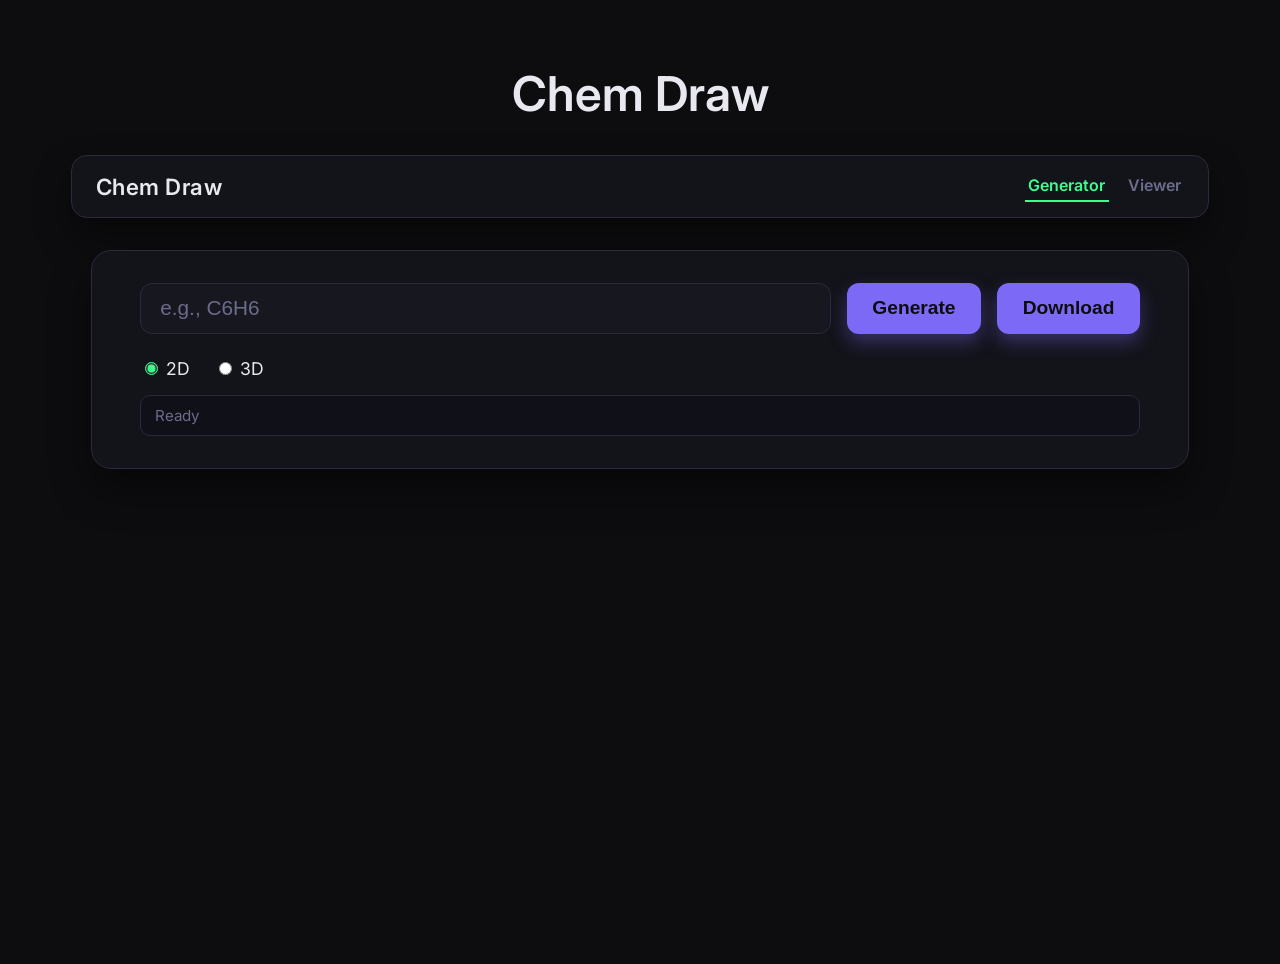
==== commit f93f2758: "Add visualization feature" ====
--- a/templates/index.html
+++ b/templates/index.html
@@ -12,6 +12,14 @@
 <body>
 
     <h1>Chem Draw</h1>
+
+    <div id="navBar">
+        <div id="navBrand">Chem Draw</div>
+        <div id="navLinks">
+            <a class="navLink active" href="/">Generator</a>
+            <a class="navLink" href="/viewer">Viewer</a>
+        </div>
+    </div>
 
     <div id="Main">
         <input type="text" id="formula" placeholder="e.g., C6H6" />
--- a/static/styles.css
+++ b/static/styles.css
@@ -154,18 +154,20 @@
     accent-color: #39ff8f;
 }
 
+.modeToggle {
+    width: 100%;
+    display: flex;
+    gap: 1.5rem;
+    margin-top: 0.5rem;
+    font-size: 1.1rem;
+    color: #e8e8f0;
+}
+
+.modeToggle input[type="radio"] {
+    accent-color: #39ff8f;
+}
+
 #statusBar {
-    width: 100%;
-    padding: 0.6rem 0.9rem;
-    border-radius: 10px;
-    border: 1px solid #2a2a3d;
-    background: #101018;
-    color: #6b6b8a;
-    font-size: 0.95rem;
-    min-height: 1.2rem;
-}
-
-#viewStatusBar {
     width: 100%;
     padding: 0.6rem 0.9rem;
     border-radius: 10px;
@@ -184,6 +186,38 @@
 #statusBar[data-state="error"] {
     color: #ff6b6b;
     border-color: #4b2a35;
+}
+
+.statusBar {
+    width: 95%;
+    padding: 0.6rem 0.9rem;
+    border-radius: 10px;
+    border: 1px solid #2a2a3d;
+    background: #101018;
+    color: #6b6b8a;
+    font-size: 0.95rem;
+    min-height: 1.2rem;
+}
+
+.statusBar[data-state="success"] {
+    color: #39ff8f;
+    border-color: #2a3d2f;
+}
+
+.statusBar[data-state="error"] {
+    color: #ff6b6b;
+    border-color: #4b2a35;
+}
+
+#viewStatusBar {
+    width: 100%;
+    padding: 0.6rem 0.9rem;
+    border-radius: 10px;
+    border: 1px solid #2a2a3d;
+    background: #101018;
+    color: #6b6b8a;
+    font-size: 0.95rem;
+    min-height: 1.2rem;
 }
 
 #viewStatusBar[data-state="success"] {
@@ -249,6 +283,28 @@
     border: 1px solid #2a2a3d;
 }
 
+.viewerContent {
+    margin-top: 1rem;
+    display: flex;
+    flex-direction: column;
+    gap: 1rem;
+}
+
+.viewer2d img {
+    width: 100%;
+    border-radius: 16px;
+    border: 1px solid #2a2a3d;
+}
+
+.viewer3d {
+    position: relative;
+    width: 100%;
+    height: 360px;
+    background: #13131a;
+    border-radius: 16px;
+    border: 1px solid #2a2a3d;
+}
+
 #viewer3dSingle {
     position: relative;
     width: 100%;
